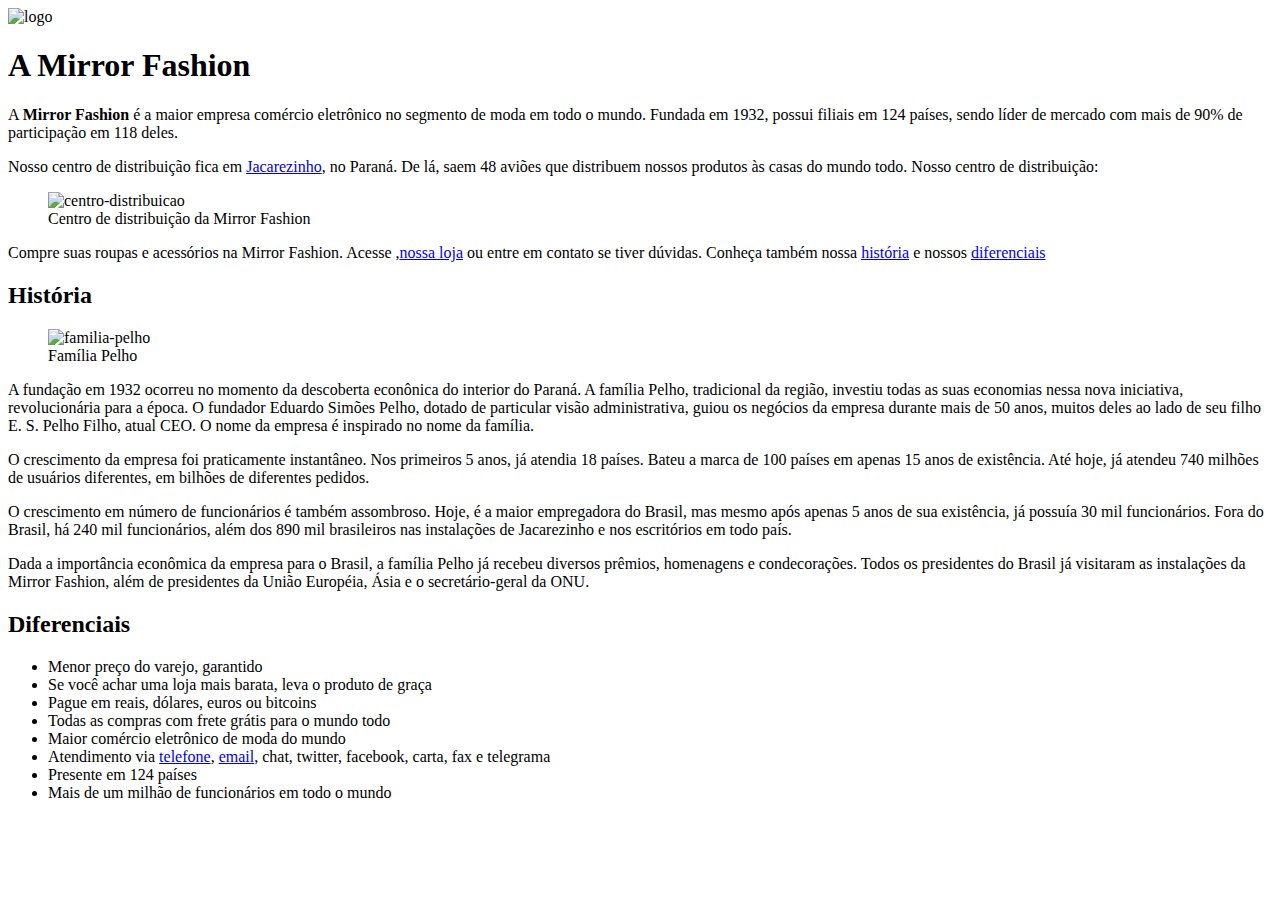
==== simple-html/about-us.html @ 1bf0cb96 "trabalhando_com_links" ====
<!DOCTYPE html>
<html lang="en">
  <head>
    <meta charset="UTF-8" />
    <meta name="viewport" content="width=device-width, initial-scale=1.0" />
    <title>Mirror Fashion</title>
    <link rel="stylesheet" href="css/about-us.css">
  </head>
  <body>
    <img src="img/logo.png" alt="logo" />
    <h1>A Mirror Fashion</h1>

    <p>
      A <strong>Mirror Fashion</strong> é a maior empresa comércio eletrônico no
      segmento de moda em todo o mundo. Fundada em 1932, possui filiais em 124
      países, sendo líder de mercado com mais de 90% de participação em 118
      deles.
    </p>
    <p>
      Nosso centro de distribuição fica em <a href="https://maps.google.com.br/?q=Jacarezinho">Jacarezinho</a>, no Paraná. De lá, saem
      48 aviões que distribuem nossos produtos às casas do mundo todo. Nosso
      centro de distribuição:
    </p>

    <figure>
      <img src="img/centro-distribuicao.png" alt="centro-distribuicao" />
      <figcaption>Centro de distribuição da Mirror Fashion</figcaption>
    </figure>

    <p>
      Compre suas roupas e acessórios na Mirror Fashion. Acesse ,<a href="index.html">nossa loja</a> ou
      entre em contato se tiver dúvidas. Conheça também nossa <a href="#historia">história</a> e nossos <a href="#diferenciais">diferenciais</a>
    </p>

    <h2 id="historia">História</h2>

    <figure>
      <img src="img/familia-pelho.jpg" alt="familia-pelho" />
      <figcaption>Família Pelho</figcaption>
    </figure>

    <p>
      A fundação em 1932 ocorreu no momento da descoberta econônica do interior
      do Paraná. A família Pelho, tradicional da região, investiu todas as suas
      economias nessa nova iniciativa, revolucionária para a época. O fundador
      Eduardo Simões Pelho, dotado de particular visão administrativa, guiou os
      negócios da empresa durante mais de 50 anos, muitos deles ao lado de seu
      filho E. S. Pelho Filho, atual CEO. O nome da empresa é inspirado no nome
      da família.
    </p>

    <p>
      O crescimento da empresa foi praticamente instantâneo. Nos primeiros 5
      anos, já atendia 18 países. Bateu a marca de 100 países em apenas 15 anos
      de existência. Até hoje, já atendeu 740 milhões de usuários diferentes, em
      bilhões de diferentes pedidos.
    </p>

    <p>
      O crescimento em número de funcionários é também assombroso. Hoje, é a
      maior empregadora do Brasil, mas mesmo após apenas 5 anos de sua
      existência, já possuía 30 mil funcionários. Fora do Brasil, há 240 mil
      funcionários, além dos 890 mil brasileiros nas instalações de Jacarezinho
      e nos escritórios em todo país.
    </p>

    <p>
      Dada a importância econômica da empresa para o Brasil, a família Pelho já
      recebeu diversos prêmios, homenagens e condecorações. Todos os presidentes
      do Brasil já visitaram as instalações da Mirror Fashion, além de
      presidentes da União Européia, Ásia e o secretário-geral da ONU.
    </p>

    <h2 id="diferenciais">Diferenciais</h2>

    <ul > <li>Menor preço do varejo, garantido</li>
    <li>Se você achar uma loja mais barata, leva o produto de graça</li>
    <li>Pague em reais, dólares, euros ou bitcoins</li>
    <li>Todas as compras com frete grátis para o mundo todo</li>
    <li>Maior comércio eletrônico de moda do mundo</li>
    <li>Atendimento via <a href="tel:+55(35) 91234-5678">telefone</a>, <a href="mailto:joao.silva123@email.com">email</a>, chat, twitter, facebook, carta, fax e telegrama</li>
    <li>Presente em 124 países</li>
    <li>Mais de um milhão de funcionários em todo o mundo</li>     
  </body>
</html>
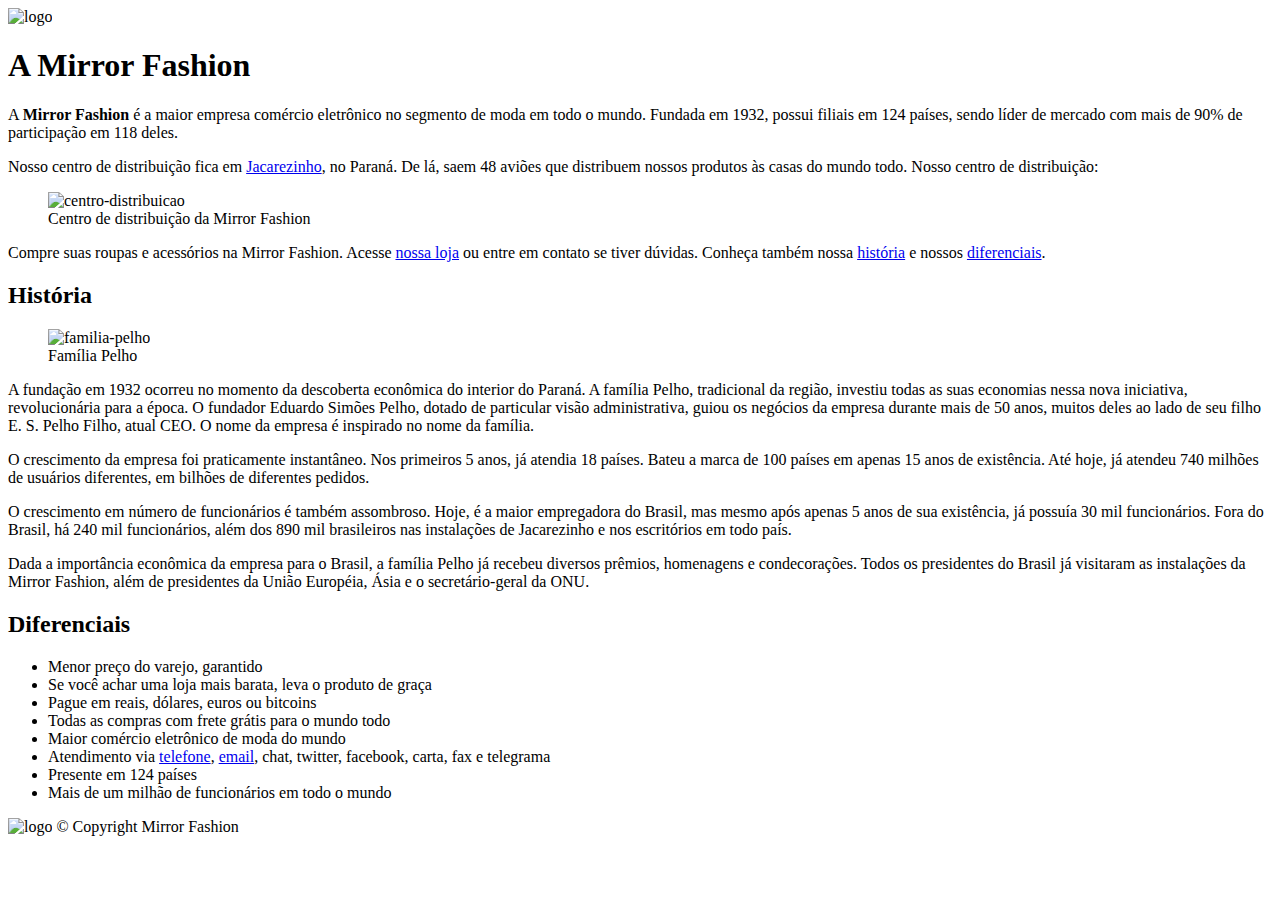
==== commit cf75a21a: "tags_semanticas" ====
--- a/simple-html/about-us.html
+++ b/simple-html/about-us.html
@@ -1,85 +1,90 @@
 <!DOCTYPE html>
 <html lang="en">
-  <head>
+<head>
     <meta charset="UTF-8" />
     <meta name="viewport" content="width=device-width, initial-scale=1.0" />
     <title>Mirror Fashion</title>
     <link rel="stylesheet" href="css/about-us.css">
-  </head>
-  <body>
-    <img src="img/logo.png" alt="logo" />
-    <h1>A Mirror Fashion</h1>
+</head>
+<body>
+    <header>
+        <img src="img/logo.png" alt="logo" />
+        <h1>A Mirror Fashion</h1>
+    </header>
 
-    <p>
-      A <strong>Mirror Fashion</strong> é a maior empresa comércio eletrônico no
-      segmento de moda em todo o mundo. Fundada em 1932, possui filiais em 124
-      países, sendo líder de mercado com mais de 90% de participação em 118
-      deles.
-    </p>
-    <p>
-      Nosso centro de distribuição fica em <a href="https://maps.google.com.br/?q=Jacarezinho">Jacarezinho</a>, no Paraná. De lá, saem
-      48 aviões que distribuem nossos produtos às casas do mundo todo. Nosso
-      centro de distribuição:
-    </p>
+    <main>
+        <section>
+            <p>
+                A <strong>Mirror Fashion</strong> é a maior empresa comércio eletrônico no segmento de moda em todo o mundo.
+                Fundada em 1932, possui filiais em 124 países, sendo líder de mercado com mais de 90% de participação em 118 deles.
+            </p>
+            <p>
+                Nosso centro de distribuição fica em <a href="https://maps.google.com.br/?q=Jacarezinho">Jacarezinho</a>, no Paraná.
+                De lá, saem 48 aviões que distribuem nossos produtos às casas do mundo todo. Nosso centro de distribuição:
+            </p>
 
-    <figure>
-      <img src="img/centro-distribuicao.png" alt="centro-distribuicao" />
-      <figcaption>Centro de distribuição da Mirror Fashion</figcaption>
-    </figure>
+            <figure id="centro-distribuicao"> 
+                <img src="img/centro-distribuicao.png" alt="centro-distribuicao" />
+                <figcaption>Centro de distribuição da Mirror Fashion</figcaption>
+            </figure>
 
-    <p>
-      Compre suas roupas e acessórios na Mirror Fashion. Acesse ,<a href="index.html">nossa loja</a> ou
-      entre em contato se tiver dúvidas. Conheça também nossa <a href="#historia">história</a> e nossos <a href="#diferenciais">diferenciais</a>
-    </p>
+            <p>
+                Compre suas roupas e acessórios na Mirror Fashion. Acesse <a href="index.html">nossa loja</a> ou
+                entre em contato se tiver dúvidas. Conheça também nossa <a href="#historia">história</a> e nossos <a href="#diferenciais">diferenciais</a>.
+            </p>
+        </section>
 
-    <h2 id="historia">História</h2>
+        <section>
+            <header>
+                <h2 id="historia">História</h2>
+            </header>
+            <figure id="familia-pelho">
+                <img src="img/familia-pelho.jpg" alt="familia-pelho" />
+                <figcaption>Família Pelho</figcaption>
+            </figure>
+            <p>
+                A fundação em 1932 ocorreu no momento da descoberta econômica do interior do Paraná.
+                A família Pelho, tradicional da região, investiu todas as suas economias nessa nova iniciativa, revolucionária para a época.
+                O fundador Eduardo Simões Pelho, dotado de particular visão administrativa, guiou os negócios da empresa durante mais de 50 anos,
+                muitos deles ao lado de seu filho E. S. Pelho Filho, atual CEO. O nome da empresa é inspirado no nome da família.
+            </p>
+            <p>
+                O crescimento da empresa foi praticamente instantâneo. Nos primeiros 5 anos, já atendia 18 países.
+                Bateu a marca de 100 países em apenas 15 anos de existência. Até hoje, já atendeu 740 milhões de usuários diferentes,
+                em bilhões de diferentes pedidos.
+            </p>
+            <p>
+                O crescimento em número de funcionários é também assombroso. Hoje, é a maior empregadora do Brasil, mas mesmo após
+                apenas 5 anos de sua existência, já possuía 30 mil funcionários. Fora do Brasil, há 240 mil funcionários, além dos
+                890 mil brasileiros nas instalações de Jacarezinho e nos escritórios em todo país.
+            </p>
+            <p>
+                Dada a importância econômica da empresa para o Brasil, a família Pelho já recebeu diversos prêmios, homenagens
+                e condecorações. Todos os presidentes do Brasil já visitaram as instalações da Mirror Fashion, além de presidentes
+                da União Européia, Ásia e o secretário-geral da ONU.
+            </p>
+        </section>
 
-    <figure>
-      <img src="img/familia-pelho.jpg" alt="familia-pelho" />
-      <figcaption>Família Pelho</figcaption>
-    </figure>
+        <section>
+            <header>
+                <h2 id="diferenciais">Diferenciais</h2>
+            </header>
+            <ul> 
+                <li>Menor preço do varejo, garantido</li>
+                <li>Se você achar uma loja mais barata, leva o produto de graça</li>
+                <li>Pague em reais, dólares, euros ou bitcoins</li>
+                <li>Todas as compras com frete grátis para o mundo todo</li>
+                <li>Maior comércio eletrônico de moda do mundo</li>
+                <li>Atendimento via <a href="tel:+55(35)91234-5678">telefone</a>, <a href="mailto:joao.silva123@email.com">email</a>, chat, twitter, facebook, carta, fax e telegrama</li>
+                <li>Presente em 124 países</li>
+                <li>Mais de um milhão de funcionários em todo o mundo</li> 
+            </ul>
+        </section>
+    </main>
 
-    <p>
-      A fundação em 1932 ocorreu no momento da descoberta econônica do interior
-      do Paraná. A família Pelho, tradicional da região, investiu todas as suas
-      economias nessa nova iniciativa, revolucionária para a época. O fundador
-      Eduardo Simões Pelho, dotado de particular visão administrativa, guiou os
-      negócios da empresa durante mais de 50 anos, muitos deles ao lado de seu
-      filho E. S. Pelho Filho, atual CEO. O nome da empresa é inspirado no nome
-      da família.
-    </p>
-
-    <p>
-      O crescimento da empresa foi praticamente instantâneo. Nos primeiros 5
-      anos, já atendia 18 países. Bateu a marca de 100 países em apenas 15 anos
-      de existência. Até hoje, já atendeu 740 milhões de usuários diferentes, em
-      bilhões de diferentes pedidos.
-    </p>
-
-    <p>
-      O crescimento em número de funcionários é também assombroso. Hoje, é a
-      maior empregadora do Brasil, mas mesmo após apenas 5 anos de sua
-      existência, já possuía 30 mil funcionários. Fora do Brasil, há 240 mil
-      funcionários, além dos 890 mil brasileiros nas instalações de Jacarezinho
-      e nos escritórios em todo país.
-    </p>
-
-    <p>
-      Dada a importância econômica da empresa para o Brasil, a família Pelho já
-      recebeu diversos prêmios, homenagens e condecorações. Todos os presidentes
-      do Brasil já visitaram as instalações da Mirror Fashion, além de
-      presidentes da União Européia, Ásia e o secretário-geral da ONU.
-    </p>
-
-    <h2 id="diferenciais">Diferenciais</h2>
-
-    <ul > <li>Menor preço do varejo, garantido</li>
-    <li>Se você achar uma loja mais barata, leva o produto de graça</li>
-    <li>Pague em reais, dólares, euros ou bitcoins</li>
-    <li>Todas as compras com frete grátis para o mundo todo</li>
-    <li>Maior comércio eletrônico de moda do mundo</li>
-    <li>Atendimento via <a href="tel:+55(35) 91234-5678">telefone</a>, <a href="mailto:joao.silva123@email.com">email</a>, chat, twitter, facebook, carta, fax e telegrama</li>
-    <li>Presente em 124 países</li>
-    <li>Mais de um milhão de funcionários em todo o mundo</li>     
-  </body>
+    <footer>
+        <img src="img/logo.png" alt="logo" />
+        &copy; Copyright Mirror Fashion
+    </footer>
+</body>
 </html>
